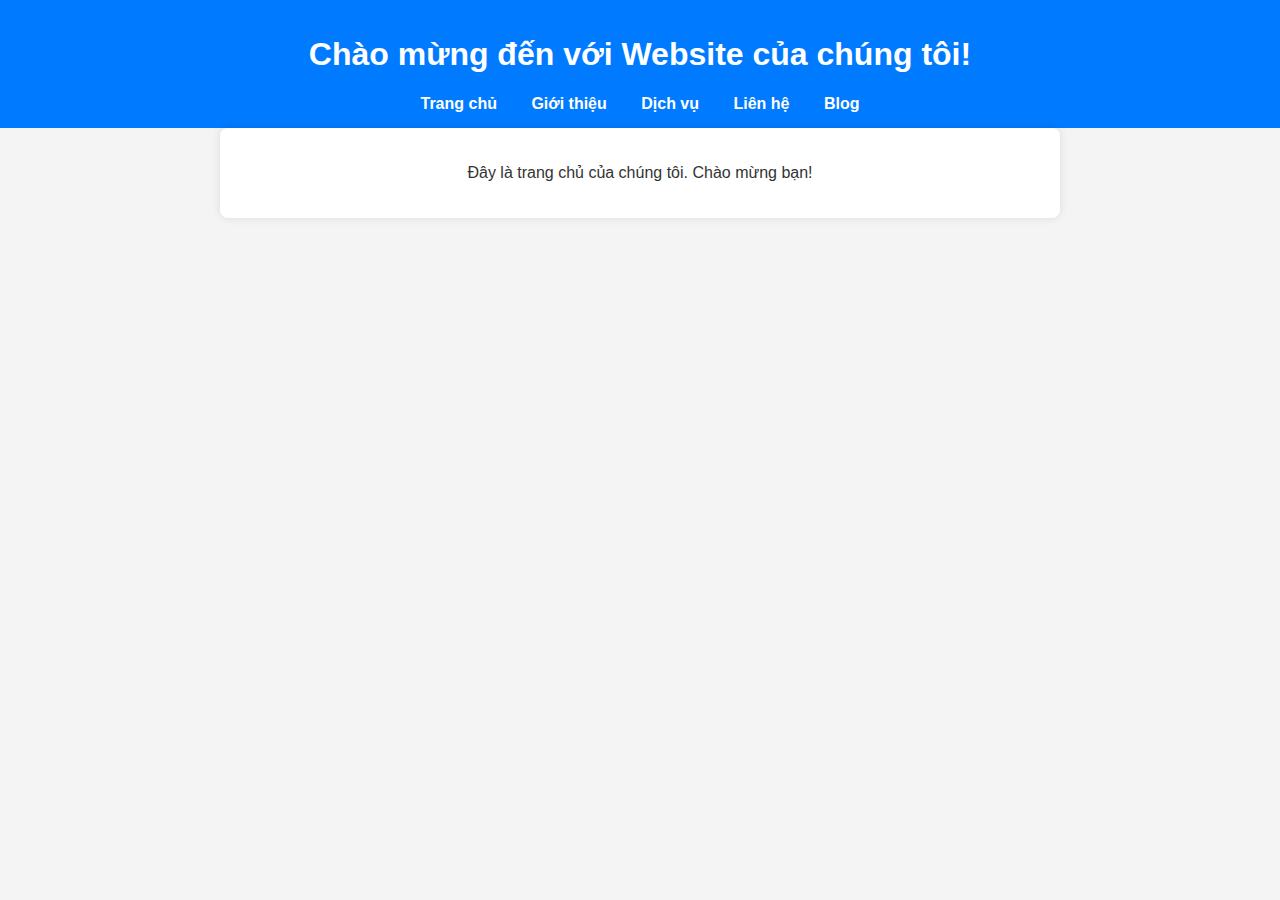
==== index.html @ c79681d1 "5 file html  -css" ====
<!DOCTYPE html>
<html lang="vi">
<head>
    <meta charset="UTF-8">
    <meta name="viewport" content="width=device-width, initial-scale=1.0">
    <title>Trang chủ</title>
    <link rel="stylesheet" href="style.css">
</head>
<body>
    <header>
        <h1>Chào mừng đến với Website của chúng tôi!</h1>
        <nav>
            <a href="index.html">Trang chủ</a>
            <a href="about.html">Giới thiệu</a>
            <a href="services.html">Dịch vụ</a>
            <a href="contact.html">Liên hệ</a>
            <a href="blog.html">Blog</a>
        </nav>
    </header>
    <main>
        <p>Đây là trang chủ của chúng tôi. Chào mừng bạn!</p>
    </main>
</body>
</html>
---- style.css ----
/* Định dạng chung cho toàn bộ trang */
body {
    font-family: Arial, sans-serif;
    margin: 0;
    padding: 0;
    background-color: #f4f4f4;
    color: #333;
}

/* Header - Thanh điều hướng */
header {
    background: #007bff;
    color: white;
    padding: 15px;
    text-align: center;
}

nav {
    margin-top: 10px;
}

nav a {
    color: white;
    text-decoration: none;
    margin: 0 15px;
    font-weight: bold;
}

nav a:hover {
    text-decoration: underline;
}

/* Main Content */
main {
    padding: 20px;
    text-align: center;
    max-width: 800px;
    margin: auto;
    background: white;
    box-shadow: 0px 0px 10px rgba(0, 0, 0, 0.1);
    border-radius: 8px;
}

/* Danh sách dịch vụ */
ul {
    list-style: none;
    padding: 0;
}

ul li {
    background: #007bff;
    color: white;
    margin: 10px 0;
    padding: 10px;
    border-radius: 5px;
}

/* Form liên hệ */
form {
    display: flex;
    flex-direction: column;
    gap: 10px;
}

input, textarea {
    padding: 10px;
    border: 1px solid #ccc;
    border-radius: 5px;
}

button {
    background: #007bff;
    color: white;
    border: none;
    padding: 10px;
    cursor: pointer;
    border-radius: 5px;
}

button:hover {
    background: #0056b3;
}

/* Bài viết blog */
article {
    background: #fff;
    padding: 15px;
    border-radius: 5px;
    margin-top: 10px;
    box-shadow: 0px 0px 5px rgba(0, 0, 0, 0.1);
}
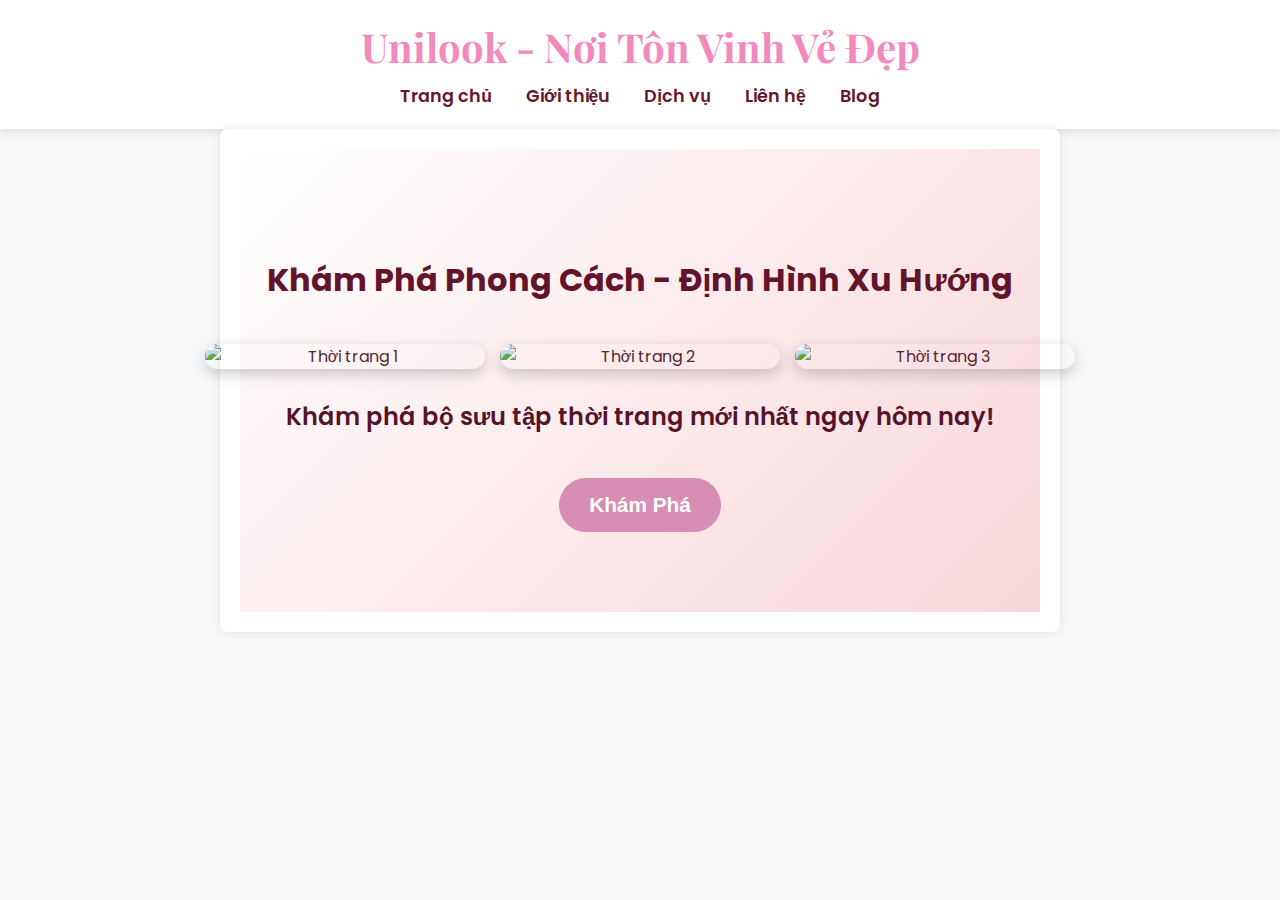
==== commit 345de6c6: "edit index" ====
--- a/index.html
+++ b/index.html
@@ -3,12 +3,98 @@
 <head>
     <meta charset="UTF-8">
     <meta name="viewport" content="width=device-width, initial-scale=1.0">
-    <title>Trang chủ</title>
+    <title> Fashion Idea</title>
     <link rel="stylesheet" href="style.css">
+    <link rel="preconnect" href="https://fonts.googleapis.com">
+    <link href="https://fonts.googleapis.com/css2?family=Playfair+Display:wght@400;700&family=Poppins:wght@300;400;600&display=swap" rel="stylesheet">
+    <style>
+        body {
+            font-family: 'Poppins', sans-serif;
+            margin: 0;
+            padding: 0;
+            background-color: #f8f9fa;
+            color: #57252f;
+        }
+        header {
+            background: white;
+            padding: 20px 0;
+            text-align: center;
+            box-shadow: 0px 4px 10px rgba(0, 0, 0, 0.1);
+        }
+        header h1 {
+            margin: 0;
+            font-weight: 700;
+            font-size: 2.5em;
+            font-family: 'Playfair Display', serif;
+            color: #f28abe;
+        }
+        nav {
+            margin-top: 10px;
+        }
+        nav a {
+            color: #65172e;
+            text-decoration: none;
+            margin: 0 15px;
+            font-weight: 600;
+            font-size: 1.1em;
+            transition: 0.3s;
+        }
+        nav a:hover {
+            color: #ec9ac3;
+        }
+        .hero {
+            display: flex;
+            flex-direction: column;
+            align-items: center;
+            justify-content: center;
+            text-align: center;
+            background: linear-gradient(135deg, #fff, #f8d7da);
+            padding: 80px 20px;
+        }
+        .hero h2 {
+            font-size: 2.0em;
+            font-weight: 700;
+            color: #63132a;
+            margin-bottom: 20px;
+        }
+        .hero-images {
+            display: flex;
+            gap: 15px;
+            margin-top: 20px;
+        }
+        .hero-images img {
+            width: 280px;
+            height: auto;
+            border-radius: 15px;
+            box-shadow: 0px 5px 15px rgba(0, 0, 0, 0.2);
+        }
+        .cta {
+            margin-top: 30px;
+            font-size: 1.5em;
+            font-weight: 600;
+            color: #571428;
+        }
+        .cta-button {
+            background: #d88db3;
+            border: none;
+            padding: 15px 30px;
+            font-size: 1.3em;
+            font-weight: 700;
+            color: white;
+            border-radius: 30px;
+            cursor: pointer;
+            transition: 0.3s;
+            margin-top: 20px;
+        }
+        .cta-button:hover {
+            background: #e692c3;
+            transform: scale(1.05);
+        }
+    </style>
 </head>
 <body>
     <header>
-        <h1>Chào mừng đến với Website của chúng tôi!</h1>
+        <h1>Unilook - Nơi Tôn Vinh Vẻ Đẹp</h1>
         <nav>
             <a href="index.html">Trang chủ</a>
             <a href="about.html">Giới thiệu</a>
@@ -18,7 +104,16 @@
         </nav>
     </header>
     <main>
-        <p>Đây là trang chủ của chúng tôi. Chào mừng bạn!</p>
+        <div class="hero">
+            <h2>Khám Phá Phong Cách - Định Hình Xu Hướng</h2>
+            <div class="hero-images">
+                <img src="https://saint-laurent.dam.kering.com/m/26e64ba4e1446dd1/medium2-SAINT-LAURENT_WOMEN_SUMMER-25_12_2x3_.jpg" alt="Thời trang 1">
+                <img src="https://saint-laurent.dam.kering.com/m/788cb0224116ba01/medium2-SAINT-LAURENT_WOMEN_SUMMER-25_30_A_2x3_.jpg" alt="Thời trang 2">
+                <img src="https://saint-laurent.dam.kering.com/m/2b6fb0ce7f8d70a2/medium2-SAINT-LAURENT_WOMEN_SUMMER-25_18_A_2x3_.jpg" alt="Thời trang 3">
+            </div>
+            <p class="cta">Khám phá bộ sưu tập thời trang mới nhất ngay hôm nay!</p>
+            <button class="cta-button">Khám Phá</button>
+        </div>
     </main>
 </body>
 </html>
